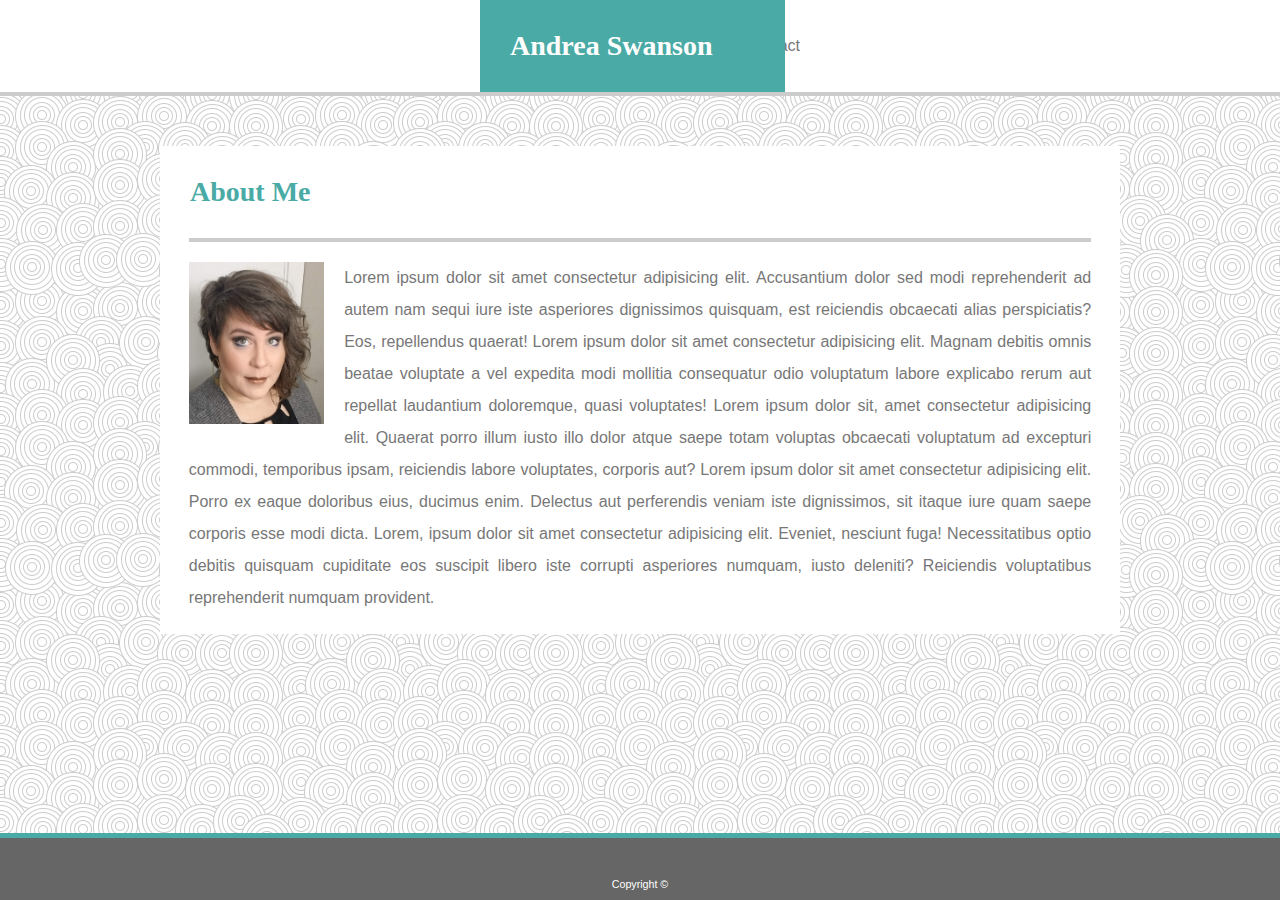
==== index.html @ 938203b4 "initial file set-up" ====
<!DOCTYPE html>
<html lang="en">
<head>
    <meta charset="UTF-8">
    <meta name="viewport" content="width=device-width, initial-scale=1.0">
    <meta http-equiv="X-UA-Compatible" content="ie=edge">
    <link rel="stylesheet" href="assets/css/reset.css">
    <link rel="stylesheet" href="assets/css/style.css">
    <title>AS-About</title>
</head>
<body class="bg">

    <header>

        <Div class="flag">
            
            <h1>Andrea Swanson</h1>
        
        </Div>
        
        <Div class="menu">

            <ul>
               
            <li id="link_1"><a href="index.html">About</a></li>
            <li id="link_2"><a href="portfolio.html">Portfolio</a></li>
            <li id="link_3"><a href="contact.html">Contact</a></li>
        
            </ul> 

        </Div>

        <div class="clear"></div>

    </header>

    <section id="about">

        <h2>About Me</h2>

        <article>

            <img id="headshot" src="assets/images/headshot.jpg" alt="headshot">

            <p>
                Lorem ipsum dolor sit amet consectetur adipisicing elit. Accusantium dolor sed modi reprehenderit ad autem nam sequi iure iste asperiores dignissimos quisquam, est reiciendis obcaecati alias perspiciatis? Eos, repellendus quaerat! Lorem ipsum dolor sit amet consectetur adipisicing elit. Magnam debitis omnis beatae voluptate a vel expedita modi mollitia consequatur odio voluptatum labore explicabo rerum aut repellat laudantium doloremque, quasi voluptates! Lorem ipsum dolor sit, amet consectetur adipisicing elit. Quaerat porro illum iusto illo dolor atque saepe totam voluptas obcaecati voluptatum ad excepturi commodi, temporibus ipsam, reiciendis labore voluptates, corporis aut? Lorem ipsum dolor sit amet consectetur adipisicing elit. Porro ex eaque doloribus eius, ducimus enim. Delectus aut perferendis veniam iste dignissimos, sit itaque iure quam saepe corporis esse modi dicta. Lorem, ipsum dolor sit amet consectetur adipisicing elit. Eveniet, nesciunt fuga! Necessitatibus optio debitis quisquam cupiditate eos suscipit libero iste corrupti asperiores numquam, iusto deleniti? Reiciendis voluptatibus reprehenderit numquam provident.
            </p>

        </article>

    </section>

    <div class="clear"></div>

    <footer>

        Copyright ©
    
    </footer>

    
</body>
</html>
---- assets/css/style.css ----
body {
    margin: 0;
    margin-bottom: 100px;
    padding: 0;
    font-family: Arial, Helvetica, sans-serif;
    line-height: 200%;
    font-size: 18 px;
    color: #777777;
}

.bg {
    background-image: url("../../assets/images/swirl_pattern.png");
    background-repeat: repeat-x repeat-y;
}

header {
    background: #ffffff;
    border-style: solid;
    border-width: 0px 0 4px 0;
    border-color: #cccccc;
}

.flag {
    background: #4aaaa5;
    color: #ffffff;
    width: 305px;
    position: relative;
    left: 480px;
    float: left;
}

.menu {
    float: right;
}

ul {
    list-style-type: none;
    margin: 0;
    padding-top: 30px;
    margin-right: 480px;
  }

li {
    display: inline;
    color: #cccccc
}

 .menu a:link, .menu a:visited {
     text-decoration: none;
     color: #777777;
 }

 .menu a:hover, .menu a:active {
    color: #4aaaa5;
 }

#link_1 {
    padding-right: 18px;
    border-style: solid;
    border-width: 0px 1px 0px 0px;
    border-color: #cccccc;
    text-decoration: none;
}

#link_2 {
    padding-right: 18px;
    padding-left: 15px;
    border-style: solid;
    border-width: 0px 1px 0px 0px;
    border-color: #cccccc;
}

#link_3 {
    padding-left: 15px;
}

h1, h2, h3 {
    font-family: Georgia, 'Times New Roman', Times, serif;
}

h1 {
    font-size: 28px;
    font-weight: bold;
    padding: 30px 30px;
    font-family: Georgia, 'Times New Roman', Times, serif;
}

h2 {
    font-size: 28px;
    color: #4aaaa5;
    font-weight: bold;
    padding: 30px 30px;
    font-family: Georgia, 'Times New Roman', Times, serif;
}

h3 {
    font-size: 18px;
    margin-top: 10px;
    font-family: Georgia, 'Times New Roman', Times, serif;
}

h4 {
    font-size: 18px;
    font-family: Georgia, 'Times New Roman', Times, serif;
    color: #ffffff;
    background-color: #4aaaa5;
    text-align: center;
    margin-top: 190px;
    padding: 10px 0;
    font-weight: bold;
}

.clear {
    clear: both;
}

#image_1, #image_2, #image_3, #image_4, #image_5 {
    width: 250px;
    height: 250px;
    background-color: #666666;
    float: left;
    margin: 30px 30px 30px 0px;
    background-image: url(https://picsum.photos/250/250)
}

section {
    width: 960px;
    margin: auto;
    background: #ffffff;
}

#about, #portfolio, #contact {
    margin-top: 50px;
    width: 960px;
}

.image_link a:link, .image_link a:visited {
    text-decoration: none;
    color: #ffffff;
}

.image_link a:hover, .image_link a:active {
    text-decoration: none;
    color: black;
    font-style: bold;
}

#headshot {
    width: 15%;
    height: 15%;
    float: left;
    vertical-align: text-top;
    padding-right: 20px;
    padding-bottom: 5px;
}

article {
    width: 94%;
    padding-bottom: 20px;
    padding-top: 20px;
    text-align: justify;
    border-style: solid;
    border-width: 4px 0px 0px 0px;
    border-color: #cccccc;
    margin: auto;
}

footer {
    border-style: solid;
    border-width: 5px 0 0 0;
    border-color: #4aaaa5;
    background: #666666;
    text-align: center;
    color: #ffffff;
    font-size: 8pt;
    padding-top: 30px;
    position: fixed;
    bottom: 0;
    width: 100%;
}

form, .image_link {
    margin: auto;
    width: 94%;
    border-style: solid;
    border-width: 4px 0px 0px 0px;
    border-color: #cccccc;
    
}

#name, #address, #message {
    width: 99.5%;
    margin: auto;
    padding: 5px 5px;

}

#message {
    height: 200px;
}

#button {
    background-color: #4aaaa5;
    color: #ffffff;
    font-weight: bold;
    border: none;
    border-radius: 3px;
    padding: 8px 13px;
    margin-bottom: 20px;
}

#button:hover {
    cursor: pointer;

}
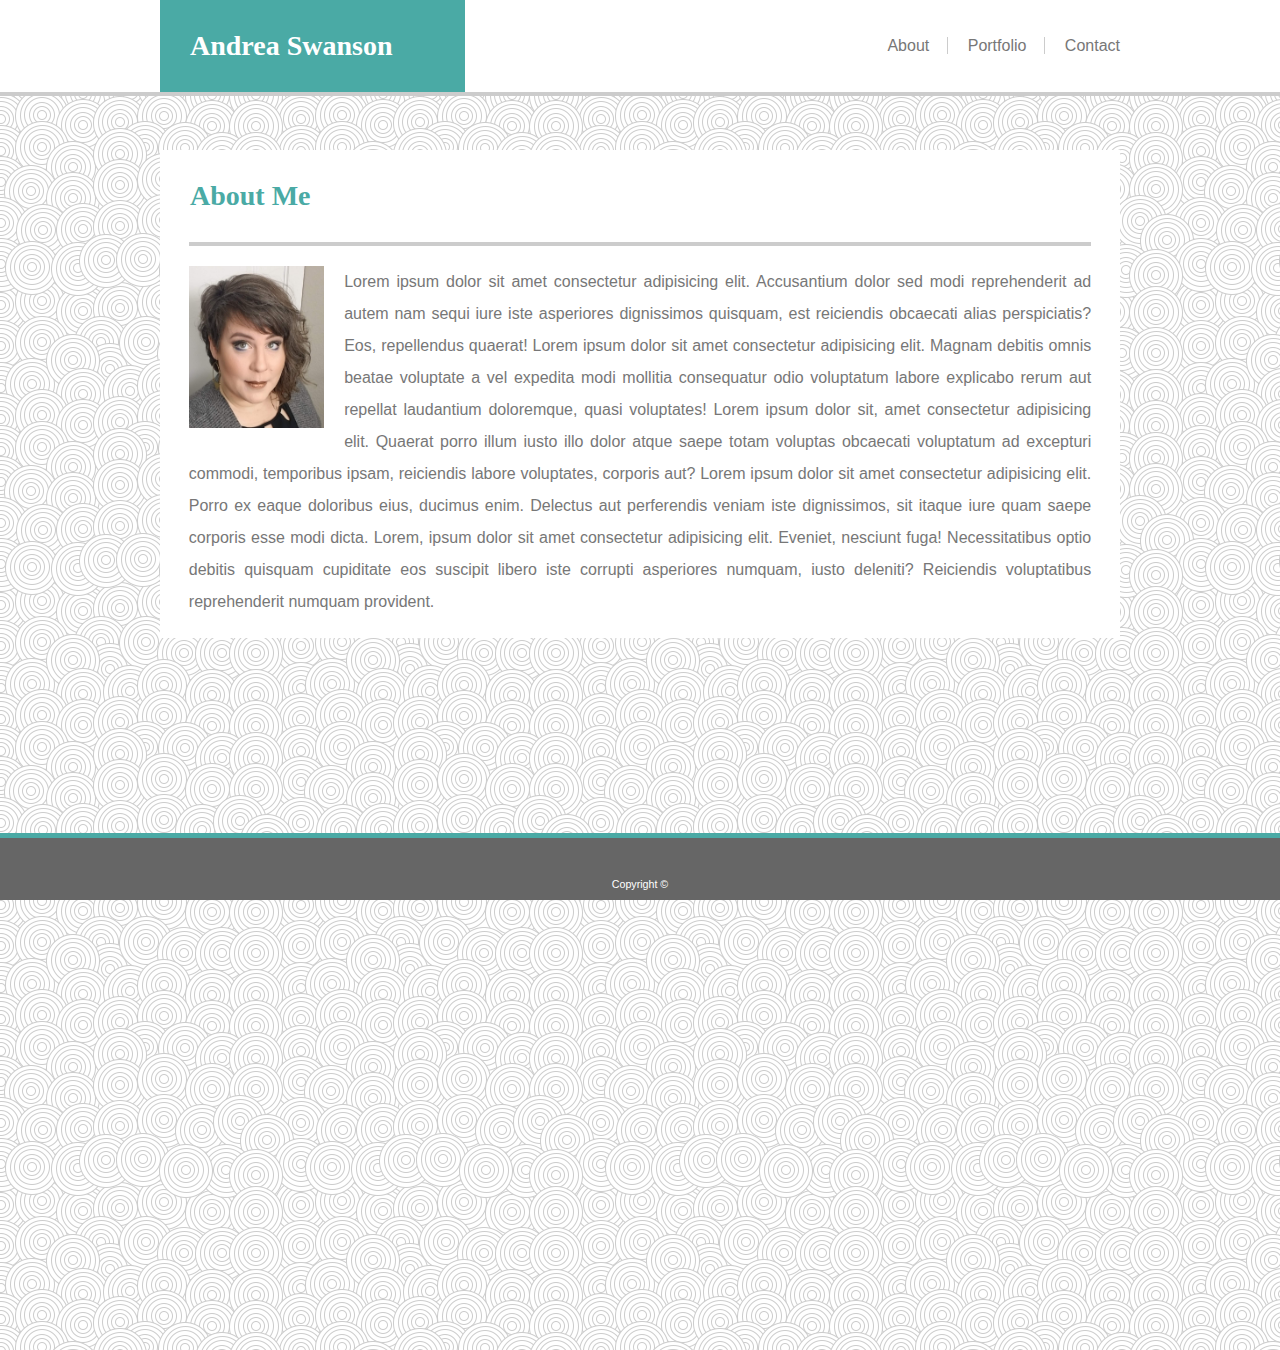
==== commit 5ac9d531: "navbar fixed; page height changed to allow scrolling past bottom section" ====
--- a/index.html
+++ b/index.html
@@ -1,5 +1,6 @@
 <!DOCTYPE html>
 <html lang="en">
+
 <head>
     <meta charset="UTF-8">
     <meta name="viewport" content="width=device-width, initial-scale=1.0">
@@ -8,28 +9,31 @@
     <link rel="stylesheet" href="assets/css/style.css">
     <title>AS-About</title>
 </head>
+
 <body class="bg">
 
     <header>
 
-        <Div class="flag">
+        <Div id=heading>
+
+            <Div class="flag">
+
+                <h1>Andrea Swanson</h1>
+
+            </Div>
+
+            <Div class="menu">
             
-            <h1>Andrea Swanson</h1>
-        
+                <ul>
+
+                    <li id="link_1"><a href="index.html">About</a></li>
+                    <li id="link_2"><a href="portfolio.html">Portfolio</a></li>
+                    <li id="link_3"><a href="contact.html">Contact</a></li>
+
+                </ul>
+
+            </Div>
         </Div>
-        
-        <Div class="menu">
-
-            <ul>
-               
-            <li id="link_1"><a href="index.html">About</a></li>
-            <li id="link_2"><a href="portfolio.html">Portfolio</a></li>
-            <li id="link_3"><a href="contact.html">Contact</a></li>
-        
-            </ul> 
-
-        </Div>
-
         <div class="clear"></div>
 
     </header>
@@ -43,7 +47,18 @@
             <img id="headshot" src="assets/images/headshot.jpg" alt="headshot">
 
             <p>
-                Lorem ipsum dolor sit amet consectetur adipisicing elit. Accusantium dolor sed modi reprehenderit ad autem nam sequi iure iste asperiores dignissimos quisquam, est reiciendis obcaecati alias perspiciatis? Eos, repellendus quaerat! Lorem ipsum dolor sit amet consectetur adipisicing elit. Magnam debitis omnis beatae voluptate a vel expedita modi mollitia consequatur odio voluptatum labore explicabo rerum aut repellat laudantium doloremque, quasi voluptates! Lorem ipsum dolor sit, amet consectetur adipisicing elit. Quaerat porro illum iusto illo dolor atque saepe totam voluptas obcaecati voluptatum ad excepturi commodi, temporibus ipsam, reiciendis labore voluptates, corporis aut? Lorem ipsum dolor sit amet consectetur adipisicing elit. Porro ex eaque doloribus eius, ducimus enim. Delectus aut perferendis veniam iste dignissimos, sit itaque iure quam saepe corporis esse modi dicta. Lorem, ipsum dolor sit amet consectetur adipisicing elit. Eveniet, nesciunt fuga! Necessitatibus optio debitis quisquam cupiditate eos suscipit libero iste corrupti asperiores numquam, iusto deleniti? Reiciendis voluptatibus reprehenderit numquam provident.
+                Lorem ipsum dolor sit amet consectetur adipisicing elit. Accusantium dolor sed modi reprehenderit ad
+                autem nam sequi iure iste asperiores dignissimos quisquam, est reiciendis obcaecati alias perspiciatis?
+                Eos, repellendus quaerat! Lorem ipsum dolor sit amet consectetur adipisicing elit. Magnam debitis omnis
+                beatae voluptate a vel expedita modi mollitia consequatur odio voluptatum labore explicabo rerum aut
+                repellat laudantium doloremque, quasi voluptates! Lorem ipsum dolor sit, amet consectetur adipisicing
+                elit. Quaerat porro illum iusto illo dolor atque saepe totam voluptas obcaecati voluptatum ad excepturi
+                commodi, temporibus ipsam, reiciendis labore voluptates, corporis aut? Lorem ipsum dolor sit amet
+                consectetur adipisicing elit. Porro ex eaque doloribus eius, ducimus enim. Delectus aut perferendis
+                veniam iste dignissimos, sit itaque iure quam saepe corporis esse modi dicta. Lorem, ipsum dolor sit
+                amet consectetur adipisicing elit. Eveniet, nesciunt fuga! Necessitatibus optio debitis quisquam
+                cupiditate eos suscipit libero iste corrupti asperiores numquam, iusto deleniti? Reiciendis
+                voluptatibus reprehenderit numquam provident.
             </p>
 
         </article>
@@ -55,9 +70,10 @@
     <footer>
 
         Copyright ©
-    
+
     </footer>
 
-    
+
 </body>
+
 </html>--- a/assets/css/style.css
+++ b/assets/css/style.css
@@ -6,6 +6,8 @@
     line-height: 200%;
     font-size: 18 px;
     color: #777777;
+    position: relative;
+    min-height: 1200px;
 }
 
 .bg {
@@ -18,14 +20,21 @@
     border-style: solid;
     border-width: 0px 0 4px 0;
     border-color: #cccccc;
-}
+    position: fixed;
+    top: 0;
+    width: 100%;
+    margin-bottom: 100px;
+    z-index: 500;
+}
+
+#heading {
+    width: 960px;
+    margin: auto;}
 
 .flag {
     background: #4aaaa5;
     color: #ffffff;
     width: 305px;
-    position: relative;
-    left: 480px;
     float: left;
 }
 
@@ -37,8 +46,7 @@
     list-style-type: none;
     margin: 0;
     padding-top: 30px;
-    margin-right: 480px;
-  }
+}
 
 li {
     display: inline;
@@ -127,6 +135,8 @@
     width: 960px;
     margin: auto;
     background: #ffffff;
+    position: relative;
+    top: 100px;
 }
 
 #about, #portfolio, #contact {
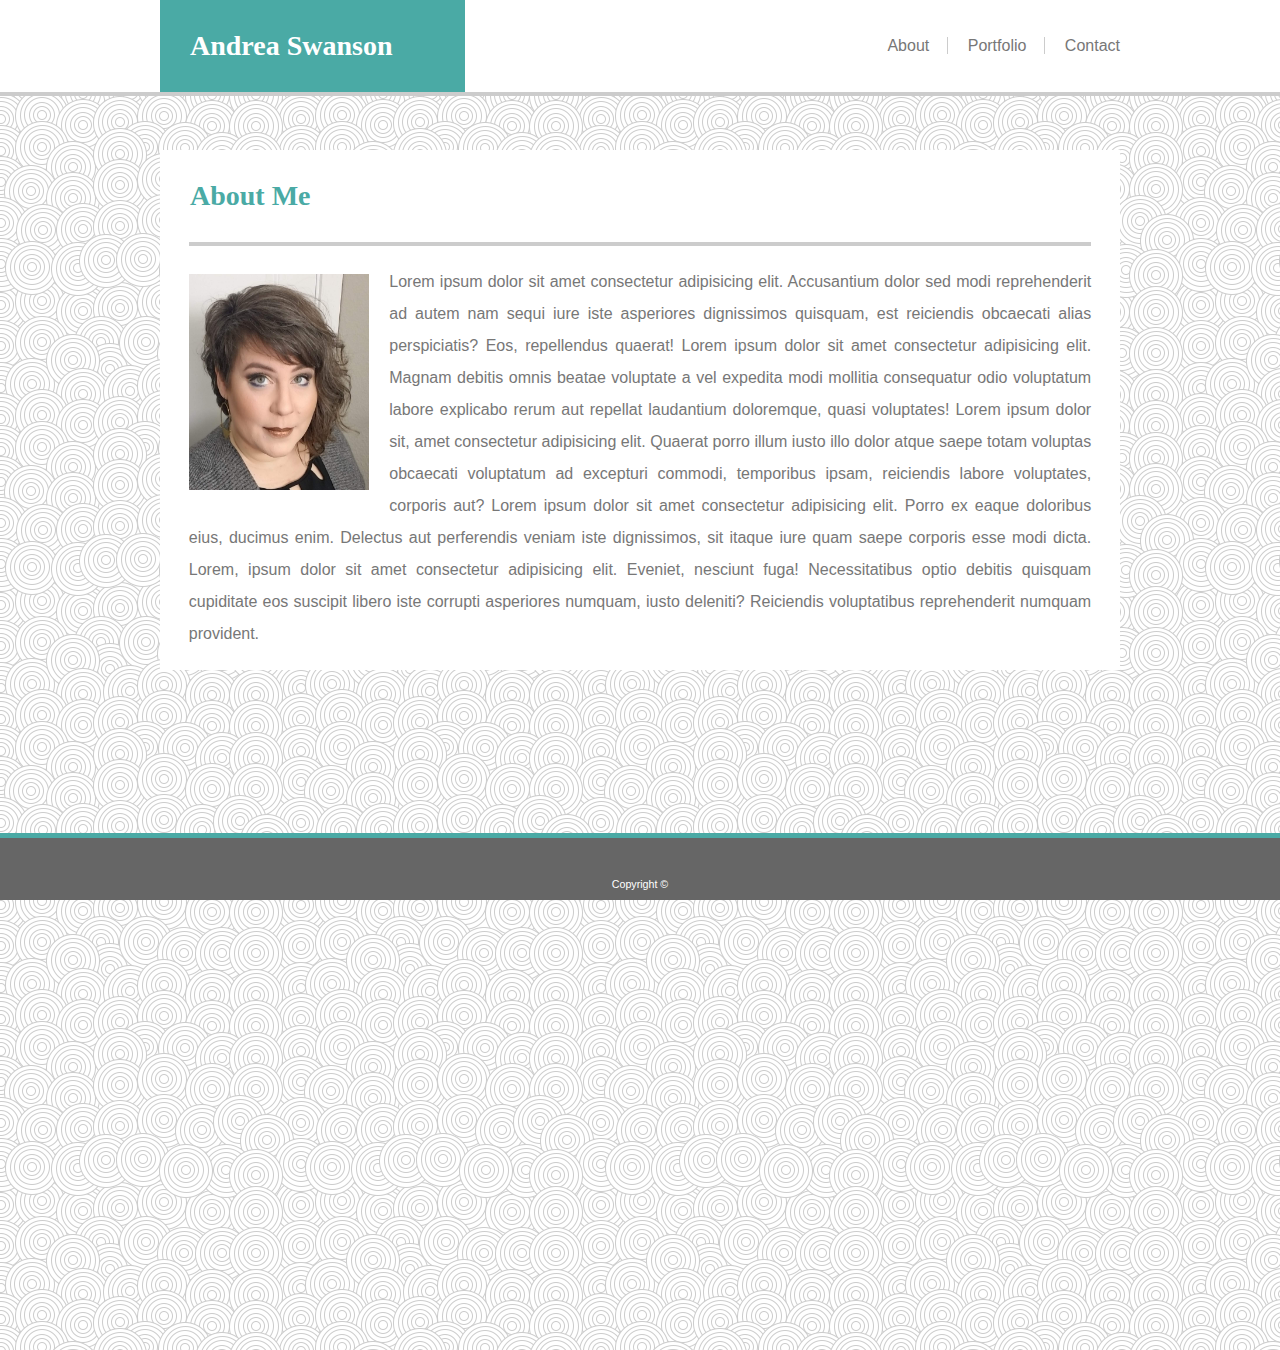
==== commit 77eaf89c: "640page menu nav bar" ====
--- a/index.html
+++ b/index.html
@@ -7,6 +7,7 @@
     <meta http-equiv="X-UA-Compatible" content="ie=edge">
     <link rel="stylesheet" href="assets/css/reset.css">
     <link rel="stylesheet" href="assets/css/style.css">
+    <meta name="viewport" content="width=device-width, initial-scale=1.0">
     <title>AS-About</title>
 </head>
 
@@ -22,8 +23,8 @@
 
             </Div>
 
-            <Div class="menu">
-            
+            <Div class="menu" id="Page640Menu">
+
                 <ul>
 
                     <li id="link_1"><a href="index.html">About</a></li>
@@ -38,32 +39,42 @@
 
     </header>
 
-    <section id="about">
+    <div id="wrapper">
 
-        <h2>About Me</h2>
+        <section id="about">
 
-        <article>
+            <h2>About Me</h2>
 
-            <img id="headshot" src="assets/images/headshot.jpg" alt="headshot">
+            <article>
 
-            <p>
-                Lorem ipsum dolor sit amet consectetur adipisicing elit. Accusantium dolor sed modi reprehenderit ad
-                autem nam sequi iure iste asperiores dignissimos quisquam, est reiciendis obcaecati alias perspiciatis?
-                Eos, repellendus quaerat! Lorem ipsum dolor sit amet consectetur adipisicing elit. Magnam debitis omnis
-                beatae voluptate a vel expedita modi mollitia consequatur odio voluptatum labore explicabo rerum aut
-                repellat laudantium doloremque, quasi voluptates! Lorem ipsum dolor sit, amet consectetur adipisicing
-                elit. Quaerat porro illum iusto illo dolor atque saepe totam voluptas obcaecati voluptatum ad excepturi
-                commodi, temporibus ipsam, reiciendis labore voluptates, corporis aut? Lorem ipsum dolor sit amet
-                consectetur adipisicing elit. Porro ex eaque doloribus eius, ducimus enim. Delectus aut perferendis
-                veniam iste dignissimos, sit itaque iure quam saepe corporis esse modi dicta. Lorem, ipsum dolor sit
-                amet consectetur adipisicing elit. Eveniet, nesciunt fuga! Necessitatibus optio debitis quisquam
-                cupiditate eos suscipit libero iste corrupti asperiores numquam, iusto deleniti? Reiciendis
-                voluptatibus reprehenderit numquam provident.
-            </p>
+                <img id="headshot" src="assets/images/headshot.jpg" alt="headshot">
 
-        </article>
+                <p>
+                    Lorem ipsum dolor sit amet consectetur adipisicing elit. Accusantium dolor sed modi reprehenderit
+                    ad
+                    autem nam sequi iure iste asperiores dignissimos quisquam, est reiciendis obcaecati alias
+                    perspiciatis?
+                    Eos, repellendus quaerat! Lorem ipsum dolor sit amet consectetur adipisicing elit. Magnam debitis
+                    omnis
+                    beatae voluptate a vel expedita modi mollitia consequatur odio voluptatum labore explicabo rerum
+                    aut
+                    repellat laudantium doloremque, quasi voluptates! Lorem ipsum dolor sit, amet consectetur
+                    adipisicing
+                    elit. Quaerat porro illum iusto illo dolor atque saepe totam voluptas obcaecati voluptatum ad
+                    excepturi
+                    commodi, temporibus ipsam, reiciendis labore voluptates, corporis aut? Lorem ipsum dolor sit amet
+                    consectetur adipisicing elit. Porro ex eaque doloribus eius, ducimus enim. Delectus aut perferendis
+                    veniam iste dignissimos, sit itaque iure quam saepe corporis esse modi dicta. Lorem, ipsum dolor
+                    sit
+                    amet consectetur adipisicing elit. Eveniet, nesciunt fuga! Necessitatibus optio debitis quisquam
+                    cupiditate eos suscipit libero iste corrupti asperiores numquam, iusto deleniti? Reiciendis
+                    voluptatibus reprehenderit numquam provident.
+                </p>
 
-    </section>
+            </article>
+
+        </section>
+    </div>
 
     <div class="clear"></div>
 
--- a/assets/css/style.css
+++ b/assets/css/style.css
@@ -127,8 +127,21 @@
     height: 250px;
     background-color: #666666;
     float: left;
-    margin: 30px 30px 30px 0px;
-    background-image: url(https://picsum.photos/250/250)
+    background-image: url(https://picsum.photos/250/250);
+    margin-bottom: 10px;
+    margin-top: 15px;
+}
+
+#image_2, #image_4 {
+    margin-left: 25px;
+}
+
+#image_1, #image_2 {
+    margin-top: 20px;
+}
+
+#image_5 {
+    margin-bottom: 30px
 }
 
 section {
@@ -156,12 +169,13 @@
 }
 
 #headshot {
-    width: 15%;
-    height: 15%;
+    width: 20%;
+    height: 20%;
     float: left;
     vertical-align: text-top;
     padding-right: 20px;
     padding-bottom: 5px;
+    margin-top: 8px;
 }
 
 article {
@@ -199,9 +213,11 @@
 }
 
 #name, #address, #message {
-    width: 99.5%;
+    width: 98.5%;
     margin: auto;
-    padding: 5px 5px;
+    padding-top: 5px;
+    padding-bottom: 5px;
+    padding-left: 5px;
 
 }
 
@@ -223,3 +239,107 @@
     cursor: pointer;
 
 }
+
+@media screen and (max-width: 980px) {
+
+    #wrapper {
+        width: 850px;
+        margin: auto;
+    }
+
+    section, #about, #portfolio, #contact{
+        width: 560px;
+        padding-right: 10px;
+        padding-left: 10px;
+        float: left;
+                                                 
+    }
+
+    #heading {
+        width: 850px;
+        
+    }
+
+    #headshot {
+        width: 40%;
+        height: 40%;
+    }
+          
+}
+
+@media screen and (max-width: 768px) {
+    #wrapper {
+        width: 560px;
+        margin: auto;
+    }
+    
+    section, #about, #portfolio, #contact {
+        width: 560px;
+        padding-right: 10px;
+        padding-left: 10px;
+        
+    }
+
+    #heading {
+        width: 560px;
+    }
+
+   
+}
+
+
+
+@media screen and (max-width: 640px) {
+
+    #wrapper {
+        width: 535;
+        margin: auto;
+    }
+
+    section, #about, #portfolio, #contact {
+        width: 535px;
+        padding-right: 10px;
+        padding-left: 10px;
+        margin: auto;
+        top: -60px;
+    }
+
+    #heading {
+        width: 100%;
+    }
+
+    header {
+        position: static;
+        width: 100%;
+        margin-bottom: 100px;
+    }
+    
+    .flag {
+       position: static;
+       float: none;
+       width: 100%;
+       text-align: center;
+    }
+
+    h1 {
+        font-size: 24px;
+        font-weight: bold;
+        padding: 10px 0px;
+    }
+    
+    .menu {
+        float: none;
+        margin: auto;
+        width: 100%;
+        margin-bottom: 10px;
+        margin-left: 31%;
+           
+    }
+               
+        
+    ul {
+        padding-top: 15px;
+    }
+
+   
+}